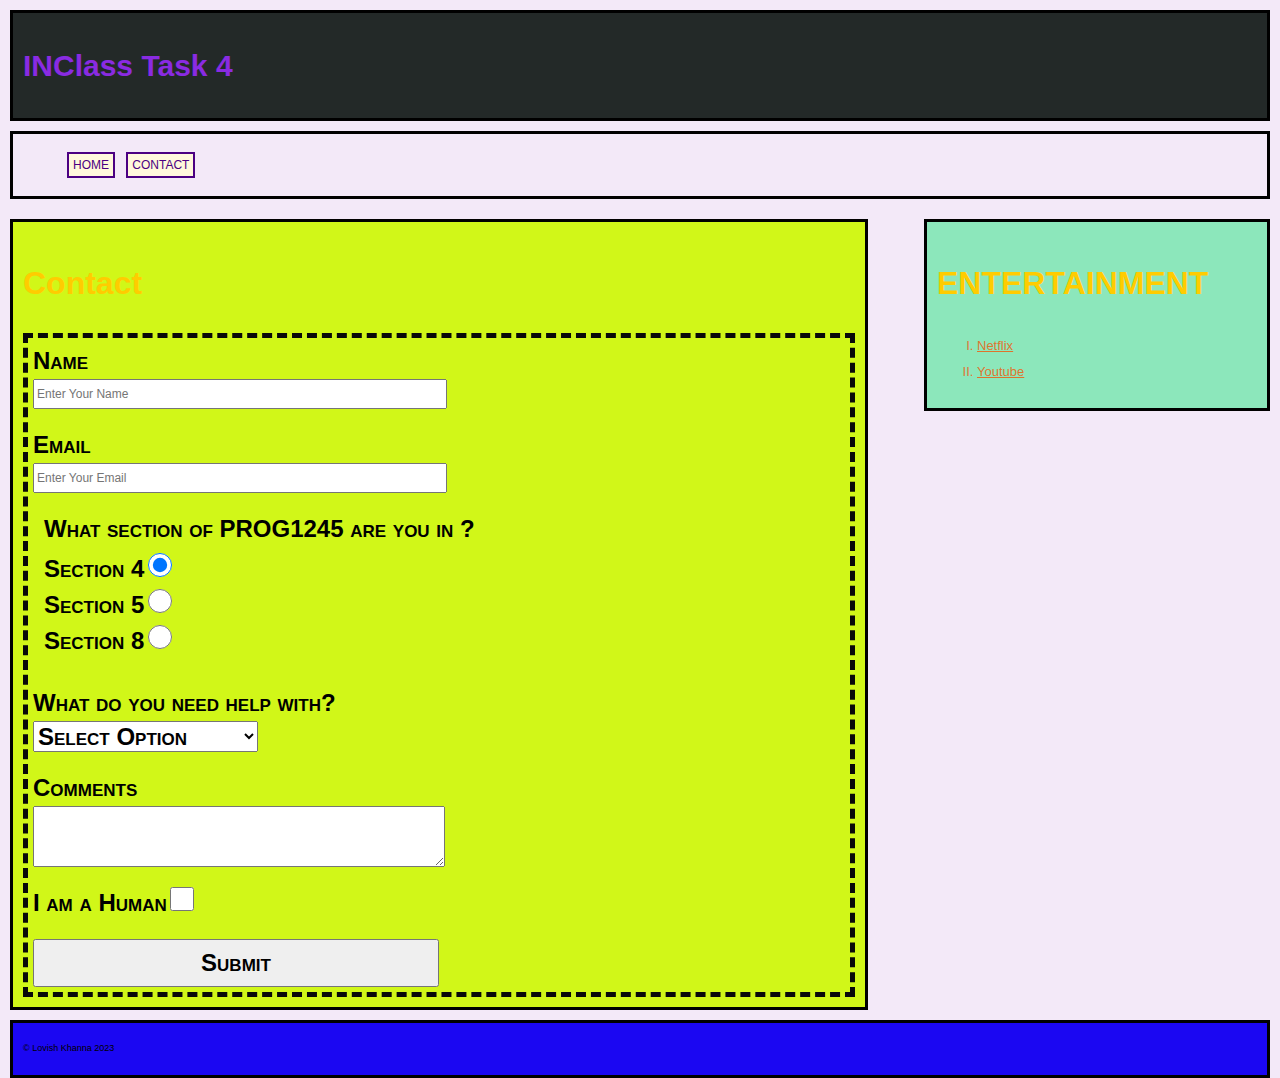
==== contact.html @ 85309d12 "INclass 4" ====
<!-- LOVISH KHANNA (8915070)
lkhanna5070@conestogac.on.ca
https://khanna-01.github.io/LK-Assignments-/
 -->
 <!DOCTYPE html>

<html lang="en">
<head>
    <meta charset="UTF-8">
    <meta name="viewport" content="width=device-width, initial-scale=1.0">
    <link rel="stylesheet" type = "text/css" href="css/normalize.css">
    <link rel="stylesheet" type = "text/css" href="css/style.css">
    <title>In Class Tasks </title>
   
</head>
<body>
    <header class ="structural">

        <h1 > INClass Task 4 </h1>
        

    </header>
    <nav class="structural">
        <ul>
            <li><a href="index.html">HOME</a></li>
            <li><a href="contact.html">CONTACT</a></li>
        </ul>


    </nav>
    <main class ="structural">
        <h2>Contact  </h2>
   <form >
    <div>
        <label for="name">Name</label>
        <input type="text" id="name" name="name"  required placeholder="Enter Your Name">
    </div>
    <br>
    <div>
       <label for="email">Email</label>
       <input type="email" id="email" name="email" required placeholder="Enter Your Email">

    </div>
    <br>
    <div>
        <fieldset >
            <legend>What section of PROG1245 are you in ?</legend>
            <label  for="sec">Section 4</label>
            <input  type="radio"  id="4" name="sec"  value ="4" required checked >
            <br>
            <label for="sec">Section 5</label>
            <input type="radio" id="5" name="sec" value="5">
            <br>
            <label for="sec">Section 8</label>
            <input type="radio" id="8" name="sec" value="8">
            <br>
        </fieldset>
    </div>
    <br>
    <div>
        <label for="options">What do you need help with? </label>
        <br>
         <select id="options" name="options" required>
            <option value="" selected>Select Option</option>
            <option value="Html">HTML</option>
            <option value="Css">CSS</option>
            <option value="Both(html&css)">Both(HTML&CSS)</option>
        </select>   
    </div>
    <br>
 <div>
    <label for="comment" >Comments</label>
    
    
    <textarea  required name="comment" id="comment"  rows="4"></textarea>
    
</div>
    <br>
    <div>
<label for="human">I am a Human</label>
<input type="checkbox" id="human" name="human" value="true" required>
    </div>
    <br>

    <div>
        <input type="submit" name="submit" id="submit"value="Submit" >
    </div>
 </form>  
 </main>

 <aside class = "structural">
    <h2>ENTERTAINMENT</h2>    
<ul>
    <li><a href ="https://www.netflix.com/ca/">Netflix</a></li>
    <li><a href = "https://www.youtube.com/">Youtube</a></li>
</ul>

    </aside>





    <footer class ="structural">
      <p> &copy;  Lovish Khanna 2023</p>  
    </footer>
    
</body>
</html>
---- css/style.css ----
/* Lovish khanna 8915070 */
body
{
    height : 100vh;
    width : 100vw;
    background-color: hsla(280,72%,43%,0.1);
    font : normal normal normal 12px/1.5 Verdana, Arial,Helvetica,sans-serif;
   
}
  aside ul{
    list-style-type: upper-roman;
}

  
aside ul{
    font-size: small;
}
aside li ,aside a{
     color : rgba(244, 86, 7, 0.8);
    line-height : 2em;

} 

h1{
    color: blueviolet ;
    font-size: 30px;

    
}

nav ul  li{ 
   
display: inline;
list-style-type: none;
padding:4px;
}
nav ul  li  a{
border:2px solid indigo;

color:indigo;
background-color: cornsilk ;
text-decoration: none;
padding: 4px;
} nav li a:hover{
    border-color: cornsilk;
    color:cornsilk;
    background-color: indigo;
}
form{
    border-width: 5px;
    border-style: dashed;
    border-color:rgb(9, 9, 9);
    padding:5px;


}
h2{
    color : #fc0;
    font-size :2rem;
}

header{
    background-color: hsl(170, 8%, 15%);
}
main{
    float:left;
    width : 65vw;
    
    background-color: hsl(70, 93%, 53%);
}
input[type="text"]{
width: 50%;
display: block;
height:2em;
}
input[type="email"]{
    width: 50%;
    display: block;
    height:2em;

}
input[ type="submit"]{
    width: 50%;
display: block;
height:2em;
}
input[type=select]{
    width: 50%;
display: block;
height:2em;
}
input[type="option"]{
    width: 50%;
display: block;
height:2em;
}
input[type="radio"]
{
    height:2em;
    width: 2em;
}
input[type="checkbox"]
{  height:2em;
    width: 2em;

}
textarea{
    width:50%;
    display: block;
}
fieldset{
   border:none; 
}
select , option , label , legend , input[type=submit]{
    font-size: 1.5rem;
    font-weight: bold;
    font-variant: small-caps ;
}
aside{ 
    float: right;
  
    width : 25vw;
    background-color: hsla(149, 75%, 60%, 0.622);

}
footer{
 clear : both;
 background-color: hsl(245, 94%, 49%);
}


.structural
{
    padding : 10px;
    margin : 10px;
    border : 3px solid black;

}
#para1{
    color :rgb(107,7,49);
}
#para2{
    color :rgb(141,16,208);
}
 aside  li a:hover{
    color : rgb(255, 255, 255);
}
footer p{
    font-size : .75em;
}
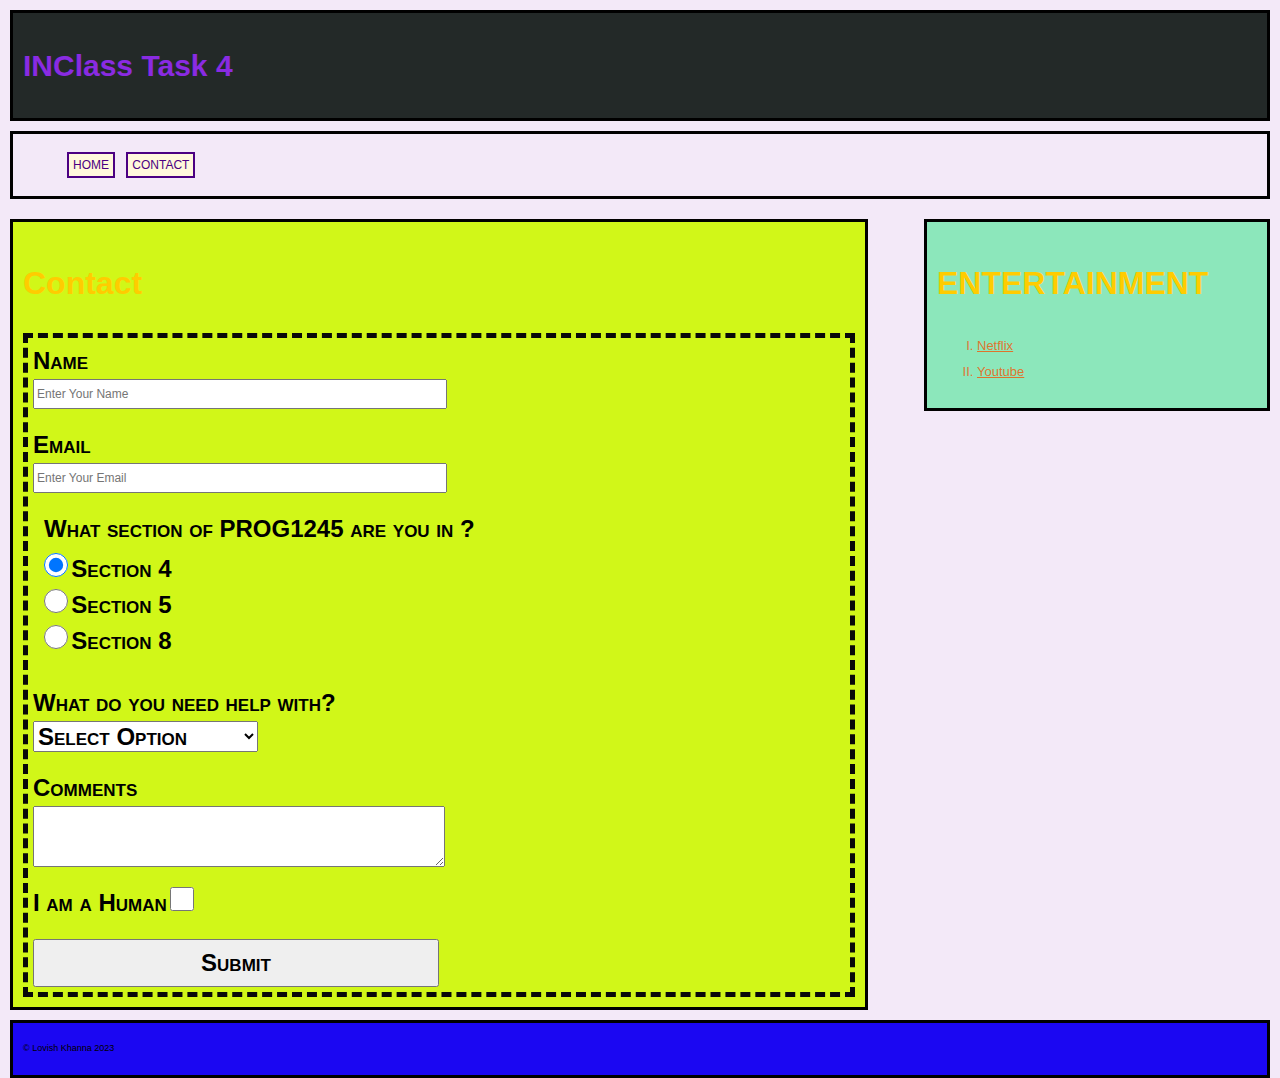
==== commit ef12eca0: "In class 04" ====
--- a/contact.html
+++ b/contact.html
@@ -45,14 +45,17 @@
     <div>
         <fieldset >
             <legend>What section of PROG1245 are you in ?</legend>
-            <label  for="sec">Section 4</label>
-            <input  type="radio"  id="4" name="sec"  value ="4" required checked >
+          
+            <input  type="radio"  id="4" name="sec"  value ="4" required checked > 
+             <label  for="sec">Section 4</label>
             <br>
-            <label for="sec">Section 5</label>
-            <input type="radio" id="5" name="sec" value="5">
+          
+            <input type="radio" id="5" name="sec" value="5"> 
+             <label for="sec">Section 5</label>
             <br>
-            <label for="sec">Section 8</label>
+           
             <input type="radio" id="8" name="sec" value="8">
+             <label for="sec">Section 8</label>
             <br>
         </fieldset>
     </div>
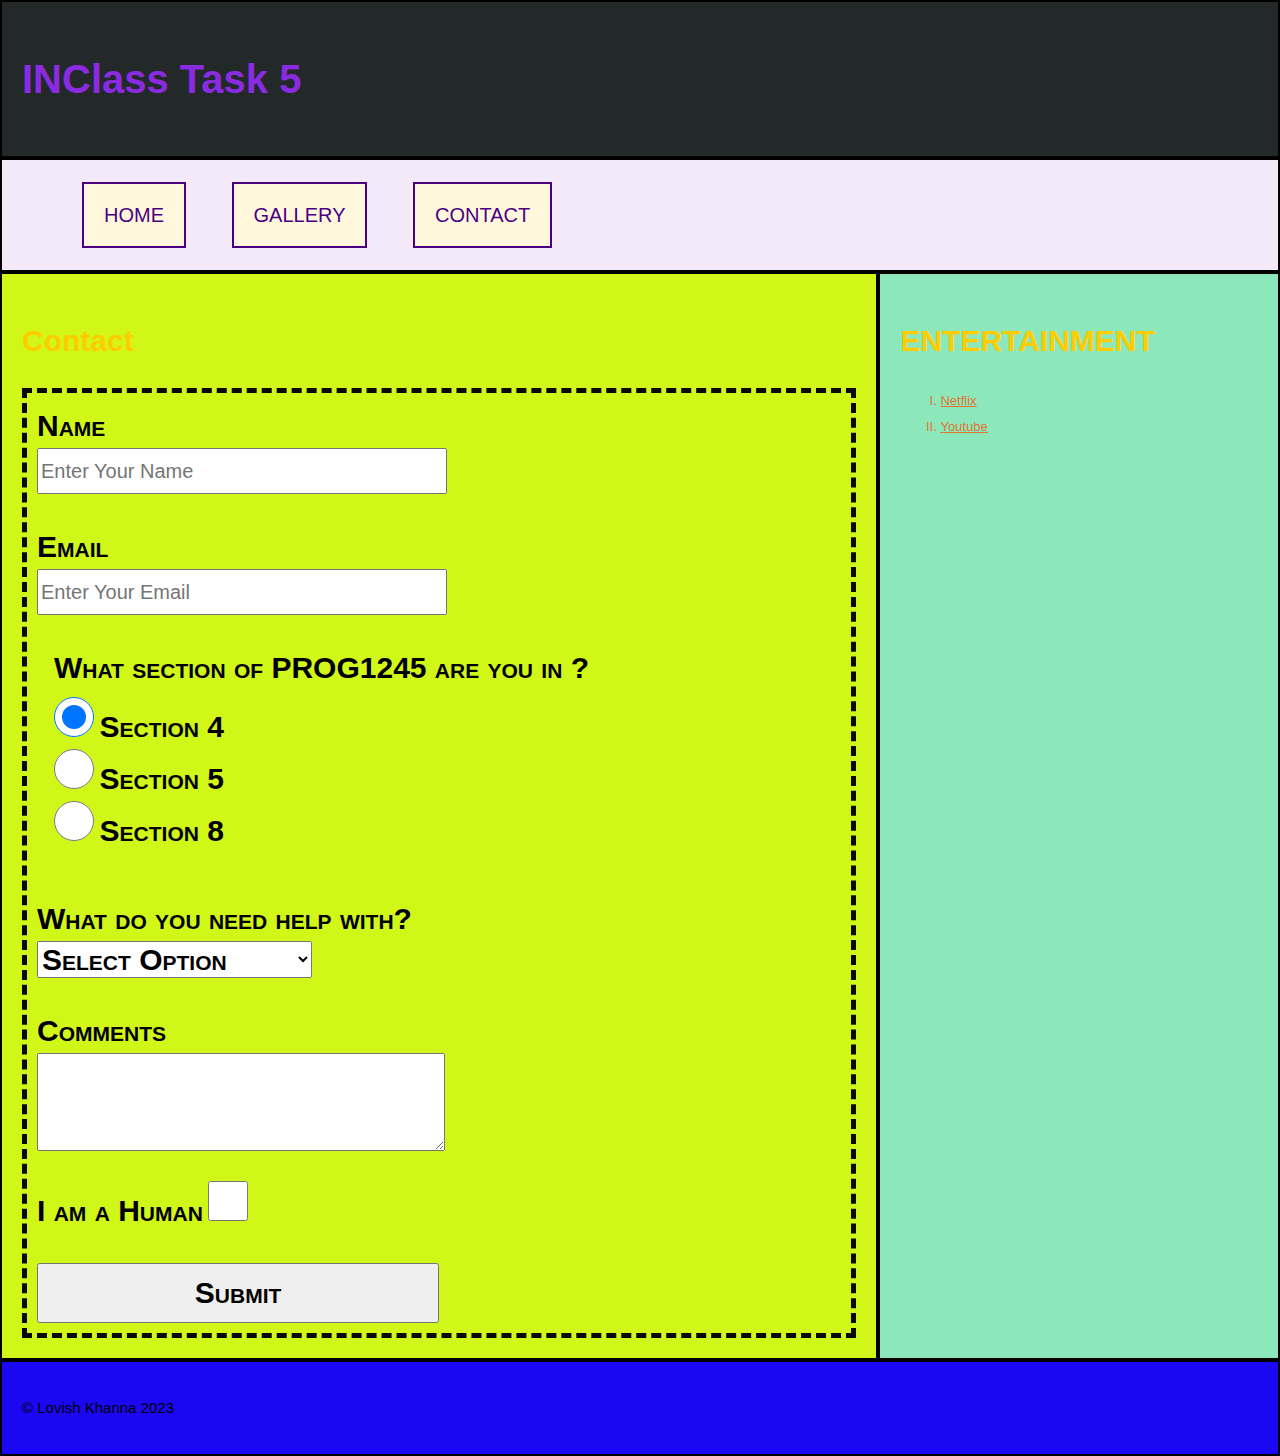
==== commit 35f6fe5c: "Task 5" ====
--- a/contact.html
+++ b/contact.html
@@ -16,19 +16,21 @@
 <body>
     <header class ="structural">
 
-        <h1 > INClass Task 4 </h1>
+        <h1 > INClass Task 5 </h1>
         
 
     </header>
     <nav class="structural">
         <ul>
             <li><a href="index.html">HOME</a></li>
+            <li><a href="gallery.html">GALLERY</a></li>
             <li><a href="contact.html">CONTACT</a></li>
         </ul>
 
 
     </nav>
-    <main class ="structural">
+    <section>
+      <main class ="structural">
         <h2>Contact  </h2>
    <form >
     <div>
@@ -99,7 +101,9 @@
 </ul>
 
     </aside>
-
+   
+    </section>
+   
 
 
 
--- a/css/style.css
+++ b/css/style.css
@@ -1,10 +1,15 @@
 /* Lovish khanna 8915070 */
+html{
+     font : normal normal normal 20px/1.5 Verdana, Arial,Helvetica,sans-serif;
+}
 body
 {
     height : 100vh;
     width : 100vw;
     background-color: hsla(280,72%,43%,0.1);
-    font : normal normal normal 12px/1.5 Verdana, Arial,Helvetica,sans-serif;
+    display:flex;
+    flex-direction: column;
+   
    
 }
   aside ul{
@@ -23,7 +28,7 @@
 
 h1{
     color: blueviolet ;
-    font-size: 30px;
+    font-size: 2rem;
 
     
 }
@@ -32,39 +37,46 @@
    
 display: inline;
 list-style-type: none;
-padding:4px;
+padding:1rem;
 }
 nav ul  li  a{
-border:2px solid indigo;
+border:0.1em solid indigo;
 
 color:indigo;
 background-color: cornsilk ;
 text-decoration: none;
-padding: 4px;
+padding: 1rem;
 } nav li a:hover{
     border-color: cornsilk;
     color:cornsilk;
     background-color: indigo;
 }
 form{
-    border-width: 5px;
+    border-width: 0.25em;
     border-style: dashed;
     border-color:rgb(9, 9, 9);
-    padding:5px;
+    padding:0.5em;
 
 
 }
 h2{
     color : #fc0;
-    font-size :2rem;
+    font-size :1.5rem;
 }
 
 header{
     background-color: hsl(170, 8%, 15%);
 }
+section{
+    display:flex;
+    flex-direction: row;
+    flex-wrap: nowrap;
+    justify-content: space-between;
+    align-items:stretch ;
+}
 main{
-    float:left;
-    width : 65vw;
+  flex:2 1 70%;
+  
     
     background-color: hsl(70, 93%, 53%);
 }
@@ -117,23 +129,21 @@
     font-variant: small-caps ;
 }
 aside{ 
-    float: right;
-  
-    width : 25vw;
+flex:1 1 30%;
     background-color: hsla(149, 75%, 60%, 0.622);
 
 }
 footer{
- clear : both;
+ 
  background-color: hsl(245, 94%, 49%);
 }
 
 
 .structural
 {
-    padding : 10px;
-    margin : 10px;
-    border : 3px solid black;
+    padding : 1rem;
+    margin : 1ren;
+    border : 0.1em solid black;
 
 }
 #para1{
@@ -147,4 +157,32 @@
 }
 footer p{
     font-size : .75em;
+}
+#gallery{
+    display:grid;
+    grid-template-columns: 1fr 1fr;
+    grid-template-rows: 1fr 1fr;
+    row-gap:1rem ;
+    column-gap: 1rem;
+}
+img{
+    width:80%;
+    height:80%;
+
+}
+figure{
+    border: 0.1em solid black;
+}
+@media (max-width:600px) {
+    html{
+        font-size: 10px;
+    }
+    section{
+        display:block;
+    }
+    #gallery{
+        grid-template-columns: 1fr;
+        grid-template-rows:1fr ;
+    }
+    
 }